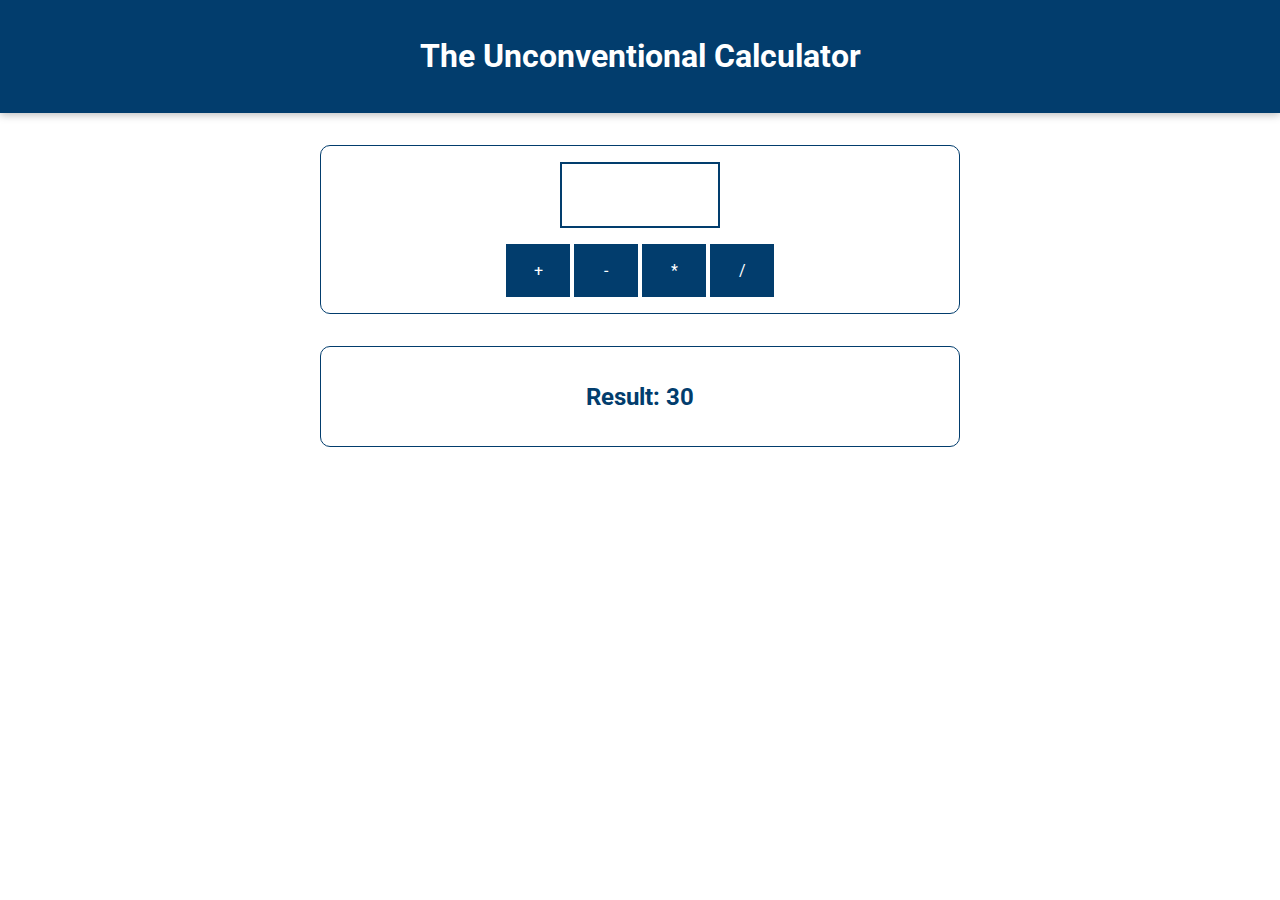
==== basics-01-starting-project/index.html @ f0d390c1 "[Feat] javascript 기본 문법 에제 작성 중" ====
<!DOCTYPE html>
<html lang="en">
  <head>
    <meta charset="UTF-8" />
    <meta name="viewport" content="width=device-width, initial-scale=1.0" />
    <meta http-equiv="X-UA-Compatible" content="ie=edge" />
    <title>Basics</title>
    <link
      href="https://fonts.googleapis.com/css?family=Roboto:400,700&display=swap"
      rel="stylesheet"
    />
    <link rel="stylesheet" href="assets/styles/app.css" />
  </head>
  <body>
    <header>
      <h1>The Unconventional Calculator</h1>
    </header>

    <section id="calculator">
      <input type="number" id="input-number" />
      <div id="calc-actions">
        <button type="button" id="btn-add">+</button>
        <button type="button" id="btn-subtract">-</button>
        <button type="button" id="btn-multiply">*</button>
        <button type="button" id="btn-divide">/</button>
      </div>
    </section>
    <section id="results">
      <h2 id="current-calculation">0</h2>
      <h2>Result: <span id="current-result">0</span></h2>
    </section>
    <script src="assets/scripts/vendor.js"></script>
    <script src="assets/scripts/app.js"></script>
  </body>
</html>
---- basics-01-starting-project/assets/styles/app.css ----
* {
  box-sizing: border-box;
}

html {
  font-family: 'Roboto', open-sans;
}

body {
  margin: 0;
}

header {
  background: #023d6d;
  color: white;
  padding: 1rem;
  text-align: center;
  box-shadow: 0 2px 8px rgba(0, 0, 0, 0.26);
  width: 100%;
}

#results,
#calculator {
  margin: 2rem auto;
  width: 40rem;
  max-width: 90%;
  border: 1px solid #023d6d;
  border-radius: 10px;
  padding: 1rem;
  color: #023d6d;
}

#results {
  text-align: center;
}

#calculator input {
  font: inherit;
  font-size: 3rem;
  border: 2px solid #023d6d;
  width: 10rem;
  padding: 0.15rem;
  margin: auto;
  display: block;
  color: #023d6d;
  text-align: center;
}

#calculator input:focus {
  outline: none;
}

#calculator button {
  font: inherit;
  background: #023d6d;
  color: white;
  border: 1px solid #023d6d;
  padding: 1rem;
  cursor: pointer;
}

#calculator button:focus {
  outline: none;
}

#calculator button:hover,
#calculator button:active {
  background: #084f88;
  border-color: #084f88;
}

#calc-actions button {
  width: 4rem;
}

#calc-actions {
  margin-top: 1rem;
  text-align: center;
}
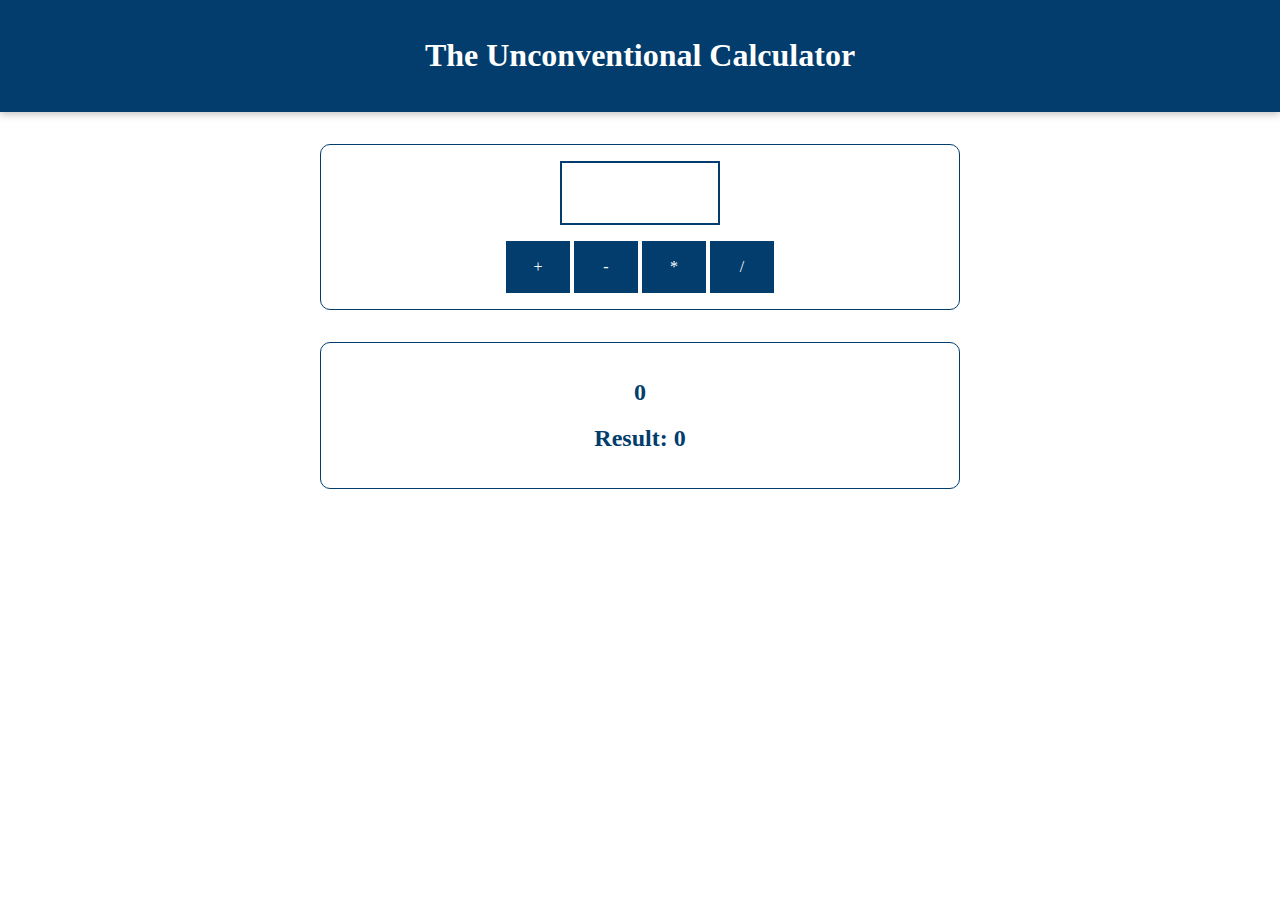
==== commit eb87fbd3: "[Feat] Java 기본 문법 예제 작성  완료" ====
--- a/basics-01-starting-project/index.html
+++ b/basics-01-starting-project/index.html
@@ -5,10 +5,10 @@
     <meta name="viewport" content="width=device-width, initial-scale=1.0" />
     <meta http-equiv="X-UA-Compatible" content="ie=edge" />
     <title>Basics</title>
-    <link
+    <!-- <link
       href="https://fonts.googleapis.com/css?family=Roboto:400,700&display=swap"
       rel="stylesheet"
-    />
+    /> -->
     <link rel="stylesheet" href="assets/styles/app.css" />
   </head>
   <body>
